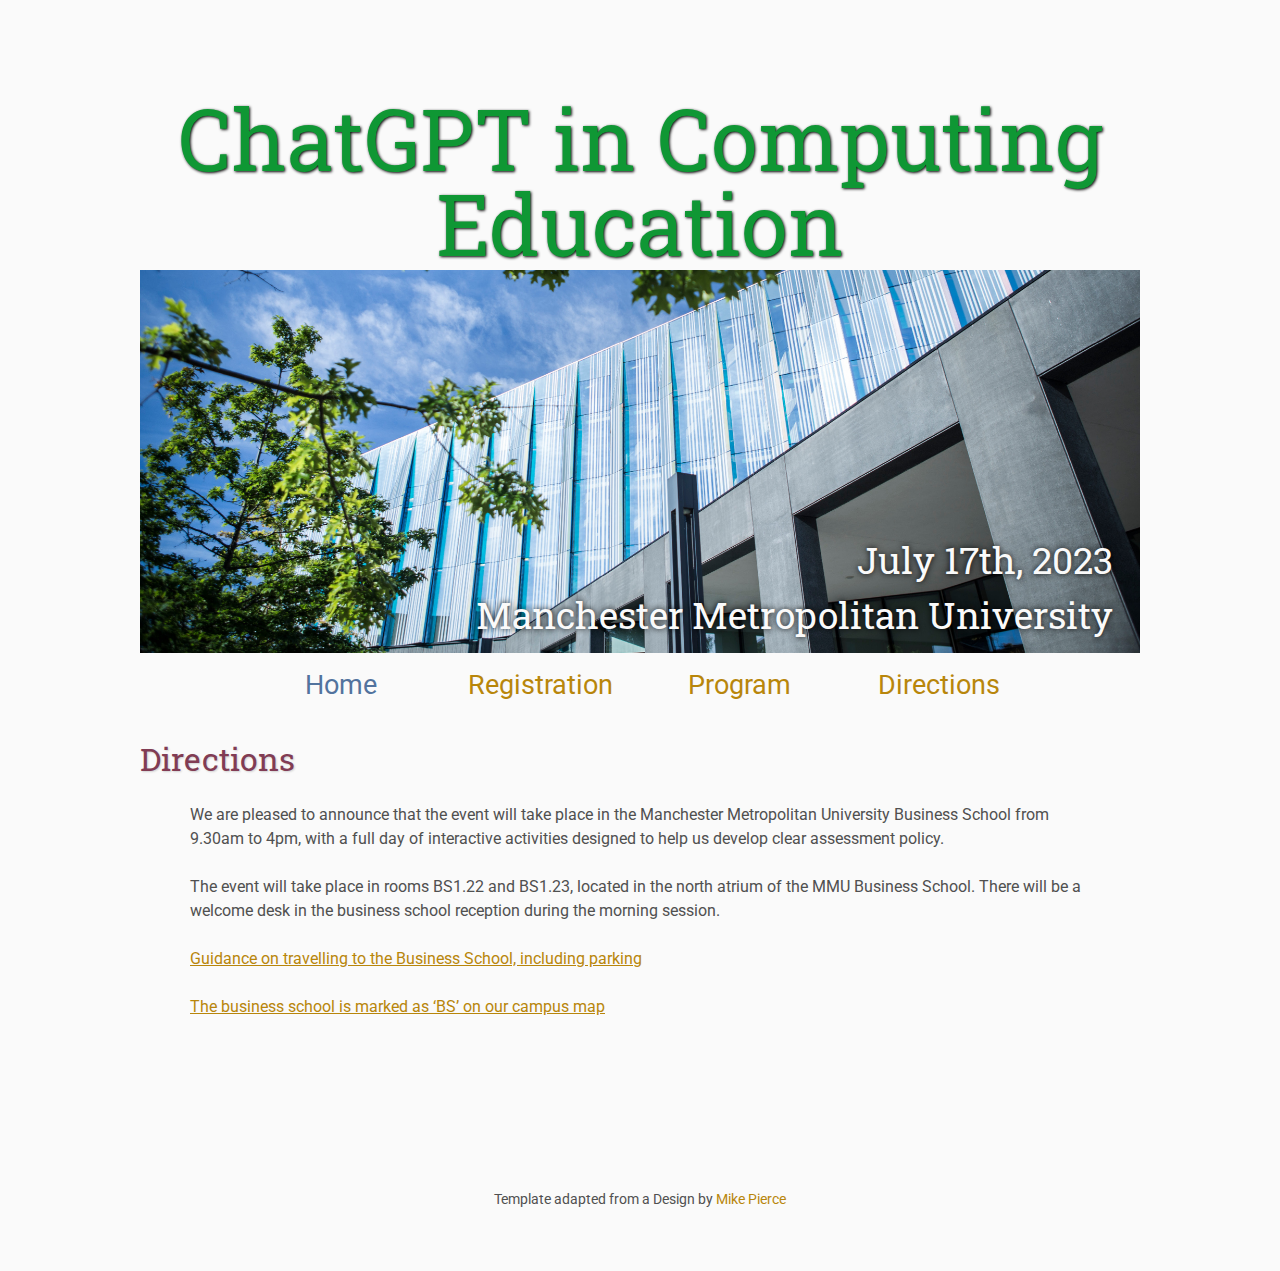
==== directions/index.html @ 94a67bb2 "built site" ====
<!DOCTYPE html>
<html lang='en'>

<head>
    <base href="..">
    <link rel="shortcut icon" type="image/png" href="assets/favicon.png"/>
    <link rel="stylesheet" type="text/css" media="all" href="assets/main.css"/>
    <meta name="description" content="Conference Template">
    <meta name="resource-type" content="document">
    <meta name="distribution" content="global">
    <meta name="KeyWords" content="Conference">
    <title>Conference Template</title>
</head>

<body>

    <div class="banner">
        <img src="assets/banner.jpg" style="width:1000px; padding-top:210px" alt="Conference Template Banner">
        <div class="top-left">
            <span style="line-height:1em" class="title1">ChatGPT in Computing Education</span>
            <span class="title2"></span>
            <span class="year"></span>
        </div>
        <div class="bottom-right">
            July 17th, 2023 <br> Manchester Metropolitan University
        </div>
    </div>

    <table class="navigation">
        <tr>
            <td class="navigation">
                <a class="current" title="Conference Home Page" href=".">Home</a>
            </td>
            <td class="navigation">
                <a title="Register for the Conference" href="registration">Registration</a>
            </td>
            <td class="navigation">
                <a title="Conference Program" href="program">Program</a> 
            </td>
            <td class="navigation">
                <a title="Directions to the Conference" href="directions">Directions</a>
            </td>
        </tr>
    </table>


    <h2>Directions</h2>
    <p>

We are pleased to announce that the event will take place in the Manchester Metropolitan University Business School from 9.30am to 4pm, with a full day of interactive activities designed to help us develop clear assessment policy. 
</p>

<p>

The event will take place in rooms BS1.22 and BS1.23, located in the north atrium of the MMU Business School. There will be a welcome desk in the business school reception during the morning session.

</p>

<p>
<a href="https://www.mmu.ac.uk/travel", target="blank"> Guidance on travelling to the Business School, including parking</a>
</p>
<p>
 
<a href="https://www.mmu.ac.uk/sites/default/files/2022-05/manchester-met-campus-map.pdf" target="blank">The business school is marked as ‘BS’ on our campus map</a>
 
</p>



    <footer>
        Template adapted from a Design by <a href="https://github.com/mikepierce">Mike Pierce</a>
    </footer>


</body>
</html>
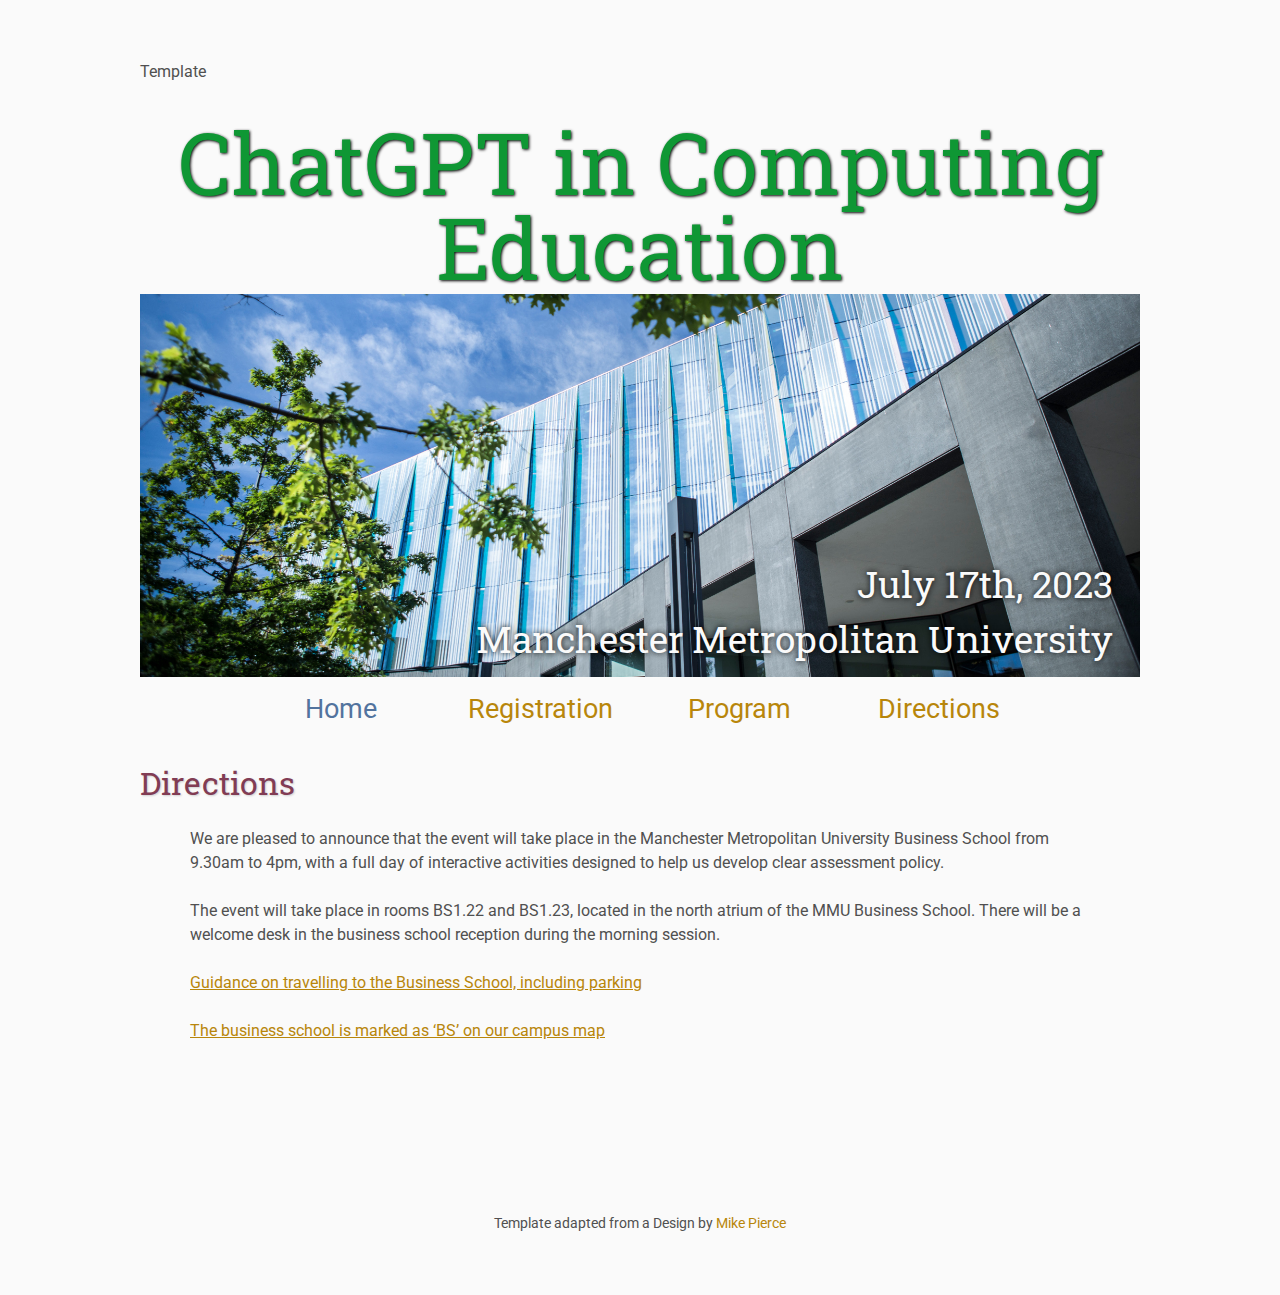
==== commit 1411631f: "updated title" ====
--- a/directions/index.html
+++ b/directions/index.html
@@ -9,7 +9,8 @@
     <meta name="resource-type" content="document">
     <meta name="distribution" content="global">
     <meta name="KeyWords" content="Conference">
-    <title>Conference Template</title>
+    <title>    <title>ChatGPT in Computing Education</title>
+ Template</title>
 </head>
 
 <body>
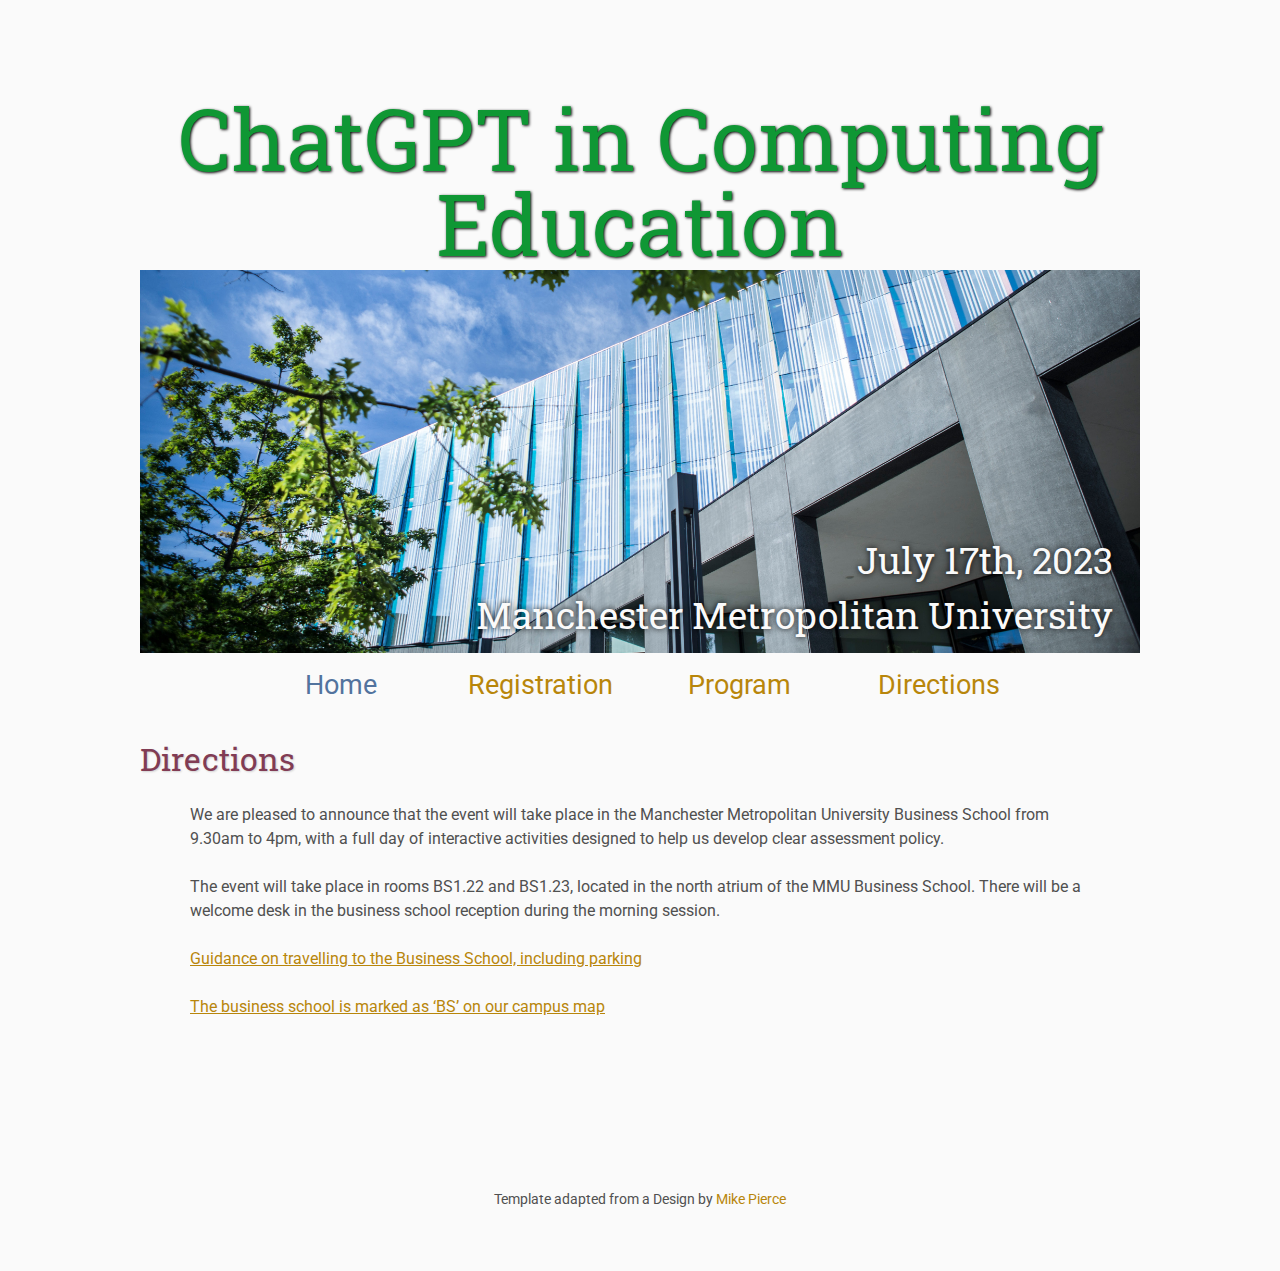
==== commit ee4d5e1d: "updated other pages to use included header" ====
--- a/directions/index.html
+++ b/directions/index.html
@@ -9,40 +9,13 @@
     <meta name="resource-type" content="document">
     <meta name="distribution" content="global">
     <meta name="KeyWords" content="Conference">
-    <title>    <title>ChatGPT in Computing Education</title>
- Template</title>
+    <title>ChatGPT in Computing Education</title>
+    <script src="includeHTML.js"></script> 
 </head>
 
 <body>
 
-    <div class="banner">
-        <img src="assets/banner.jpg" style="width:1000px; padding-top:210px" alt="Conference Template Banner">
-        <div class="top-left">
-            <span style="line-height:1em" class="title1">ChatGPT in Computing Education</span>
-            <span class="title2"></span>
-            <span class="year"></span>
-        </div>
-        <div class="bottom-right">
-            July 17th, 2023 <br> Manchester Metropolitan University
-        </div>
-    </div>
-
-    <table class="navigation">
-        <tr>
-            <td class="navigation">
-                <a class="current" title="Conference Home Page" href=".">Home</a>
-            </td>
-            <td class="navigation">
-                <a title="Register for the Conference" href="registration">Registration</a>
-            </td>
-            <td class="navigation">
-                <a title="Conference Program" href="program">Program</a> 
-            </td>
-            <td class="navigation">
-                <a title="Directions to the Conference" href="directions">Directions</a>
-            </td>
-        </tr>
-    </table>
+ <div w3-include-html="header.html"></div> 
 
 
     <h2>Directions</h2>
@@ -74,4 +47,9 @@
 
 
 </body>
+
+<script>
+  includeHTML();
+</script> 
+
 </html>
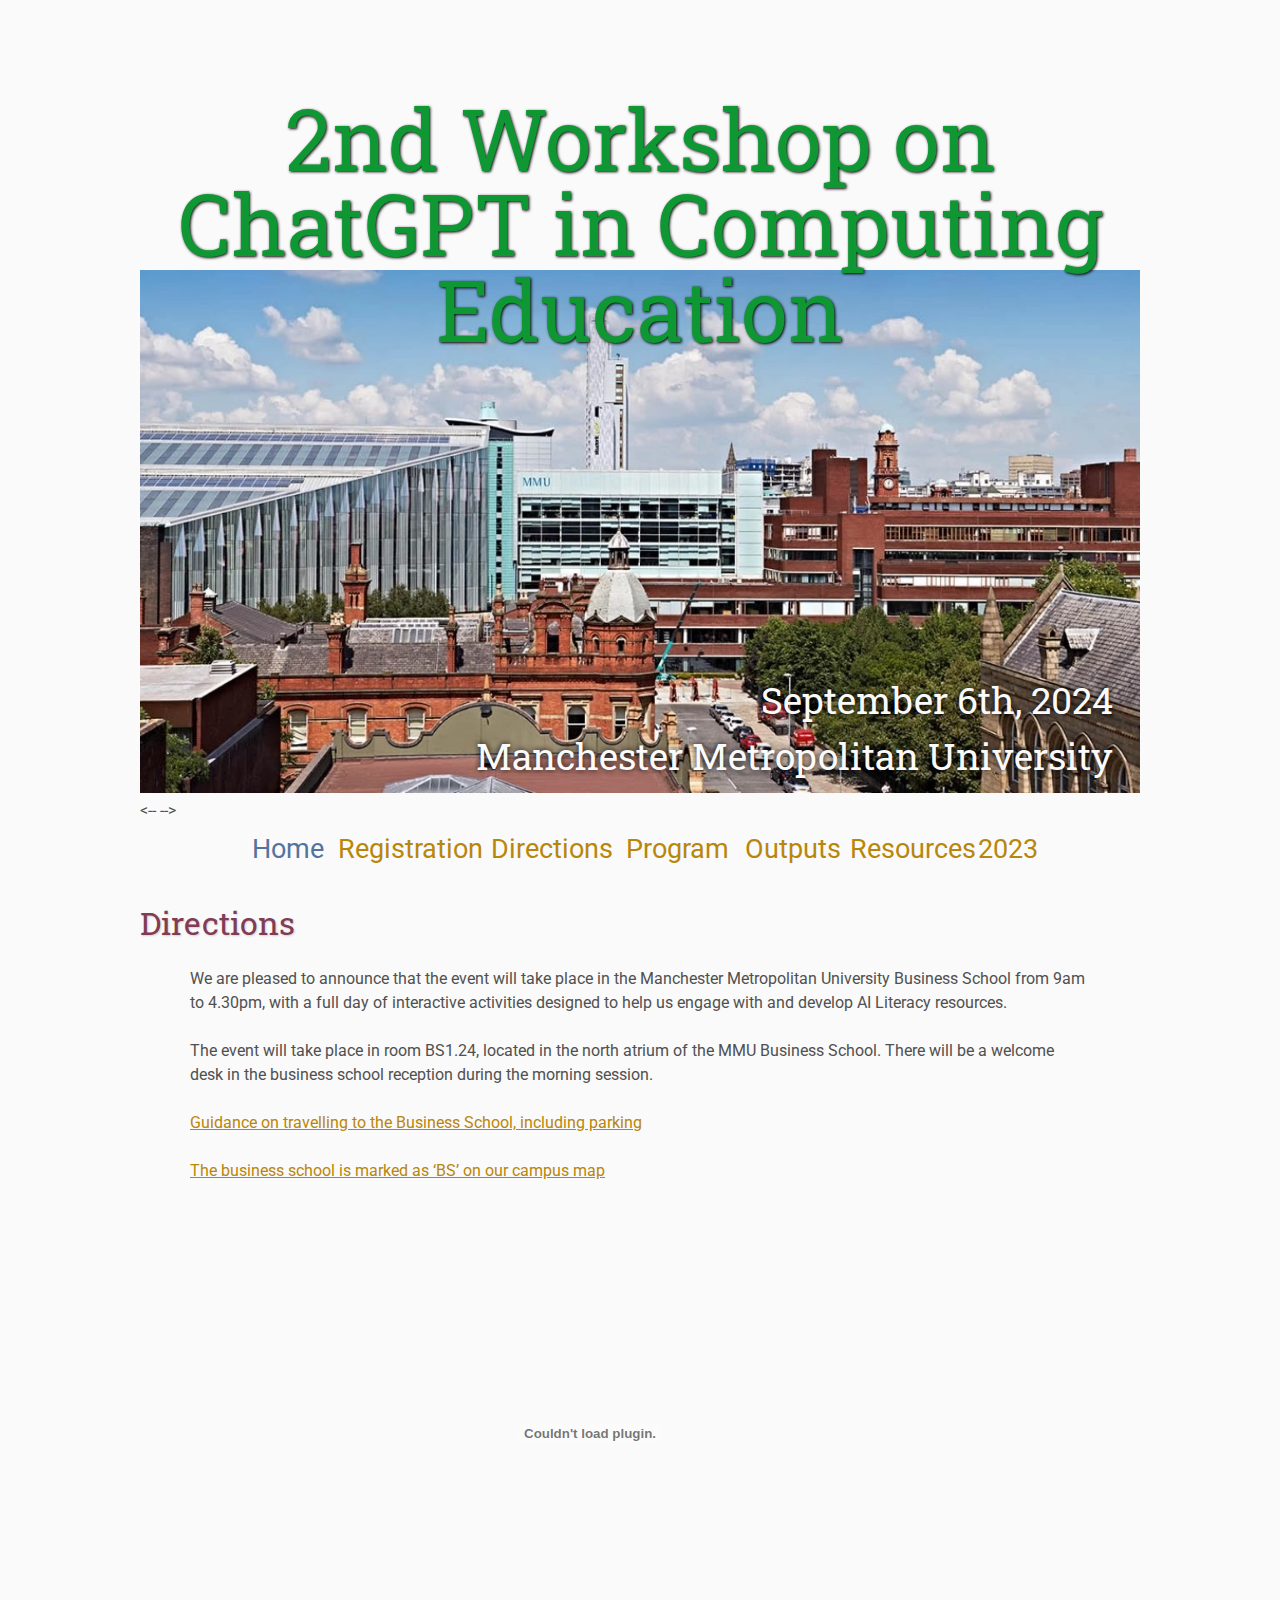
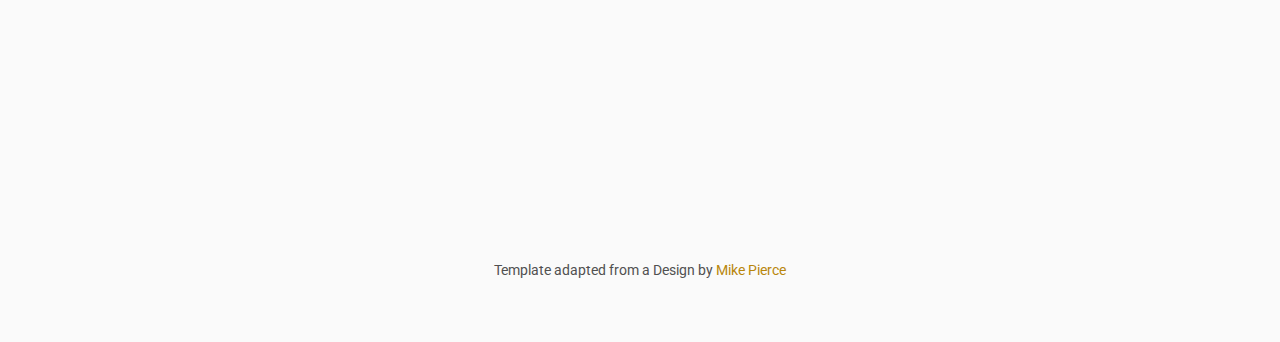
==== commit 4f849f5d: "updated directions" ====
--- a/directions/index.html
+++ b/directions/index.html
@@ -21,12 +21,12 @@
     <h2>Directions</h2>
     <p>
 
-We are pleased to announce that the event will take place in the Manchester Metropolitan University Business School from 9.30am to 4pm, with a full day of interactive activities designed to help us develop clear assessment policy. 
+We are pleased to announce that the event will take place in the Manchester Metropolitan University Business School from 9am to 4.30pm, with a full day of interactive activities designed to help us engage with and develop AI Literacy resources. 
 </p>
 
 <p>
 
-The event will take place in rooms BS1.22 and BS1.23, located in the north atrium of the MMU Business School. There will be a welcome desk in the business school reception during the morning session.
+The event will take place in room BS1.24, located in the north atrium of the MMU Business School. There will be a welcome desk in the business school reception during the morning session.
 
 </p>
 
@@ -36,6 +36,13 @@
 <p>
  
 <a href="https://www.mmu.ac.uk/sites/default/files/2022-05/manchester-met-campus-map.pdf" target="blank">The business school is marked as ‘BS’ on our campus map</a>
+
+<object class="pdf" 
+            data=
+"https://www.mmu.ac.uk/sites/default/files/2022-05/manchester-met-campus-map.pdf"
+            width="800"
+            height="500">
+    </object>
  
 </p>
 
